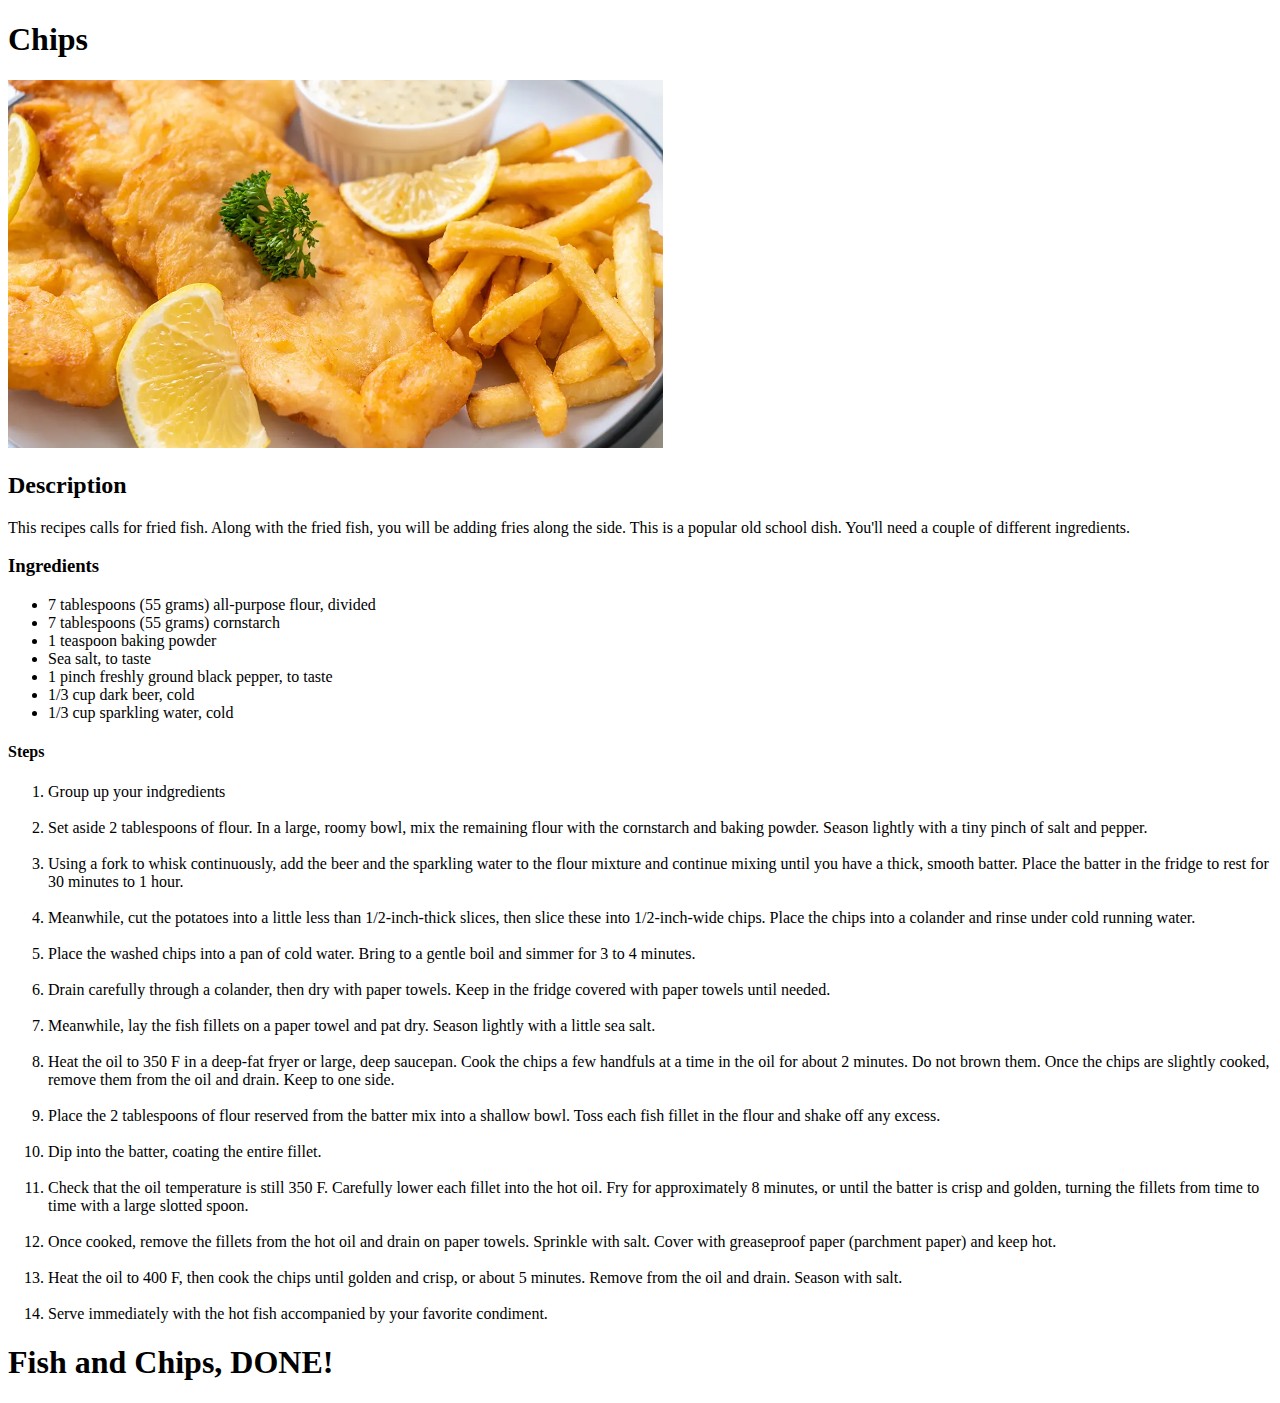
==== recipes/chip.html @ c2edc4bc "Check over the things that matter" ====
<!DOCTYPE html>
<html lang="en">
<head>
    <meta charset="UTF-8">
    <meta name="viewport" content="width=device-width, initial-scale=1.0">
    <title>Chips</title>
</head>
<body>
    <h1>Chips</h1>
<img src="Fish-and-Chips.wepg" width="655" height="368" alt="Picture of Fish and Fries">
<h2>Description</h2>
<p>This recipes calls for fried fish. Along with the fried fish, you will be adding fries along the side. This is a popular old school dish. You'll need a couple of different ingredients.</p>
<h3> Ingredients</h3>
<ul>
    <li>7 tablespoons (55 grams) all-purpose flour, divided</li>
    <li>7 tablespoons (55 grams) cornstarch</li>
    <li>1 teaspoon baking powder</li>
  <li>Sea salt, to taste</li>
   <li>1 pinch freshly ground black pepper, to taste</li> 
   <li> 1/3 cup dark beer, cold</li> 
   <li> 1/3 cup sparkling water, cold</li>
</ul> <!-- END OF INGREDIENTS FOR FISH AND CHIPS-->
<h4> Steps</h4>
<ol>
<li>Group up your indgredients</li>
<br>
<li>Set aside 2 tablespoons of flour. In a large, roomy bowl, mix the remaining flour with the cornstarch and baking powder. Season lightly with a tiny pinch of salt and pepper.</li>
<br>
<li>Using a fork to whisk continuously, add the beer and the sparkling water to the flour mixture and continue mixing until you have a thick, smooth batter. Place the batter in the fridge to rest for 30 minutes to 1 hour.</li>
<br>
<li>Meanwhile, cut the potatoes into a little less than 1/2-inch-thick slices, then slice these into 1/2-inch-wide chips. Place the chips into a colander and rinse under cold running water.</li>
<br>
<li>Place the washed chips into a pan of cold water. Bring to a gentle boil and simmer for 3 to 4 minutes.</li>
<br>
<li>Drain carefully through a colander, then dry with paper towels. Keep in the fridge covered with paper towels until needed.</li>
<br>
<li>Meanwhile, lay the fish fillets on a paper towel and pat dry. Season lightly with a little sea salt.</li>
<br>
<li>Heat the oil to 350 F in a deep-fat fryer or large, deep saucepan. Cook the chips a few handfuls at a time in the oil for about 2 minutes. Do not brown them. Once the chips are slightly cooked, remove them from the oil and drain. Keep to one side.</li>
<br>
<li>Place the 2 tablespoons of flour reserved from the batter mix into a shallow bowl. Toss each fish fillet in the flour and shake off any excess.</li>
<br>
<li>Dip into the batter, coating the entire fillet.</li>
<br>
<li>Check that the oil temperature is still 350 F. Carefully lower each fillet into the hot oil. Fry for approximately 8 minutes, or until the batter is crisp and golden, turning the fillets from time to time with a large slotted spoon.</li>
<br>
<li>Once cooked, remove the fillets from the hot oil and drain on paper towels. Sprinkle with salt. Cover with greaseproof paper (parchment paper) and keep hot.</li>
<br>
<li>Heat the oil to 400 F, then cook the chips until golden and crisp, or about 5 minutes. Remove from the oil and drain. Season with salt.</li>
<br>
<li>Serve immediately with the hot fish accompanied by your favorite condiment.</li>
</ol>
<h1>Fish and Chips, DONE!</h1>
</body>
</html>
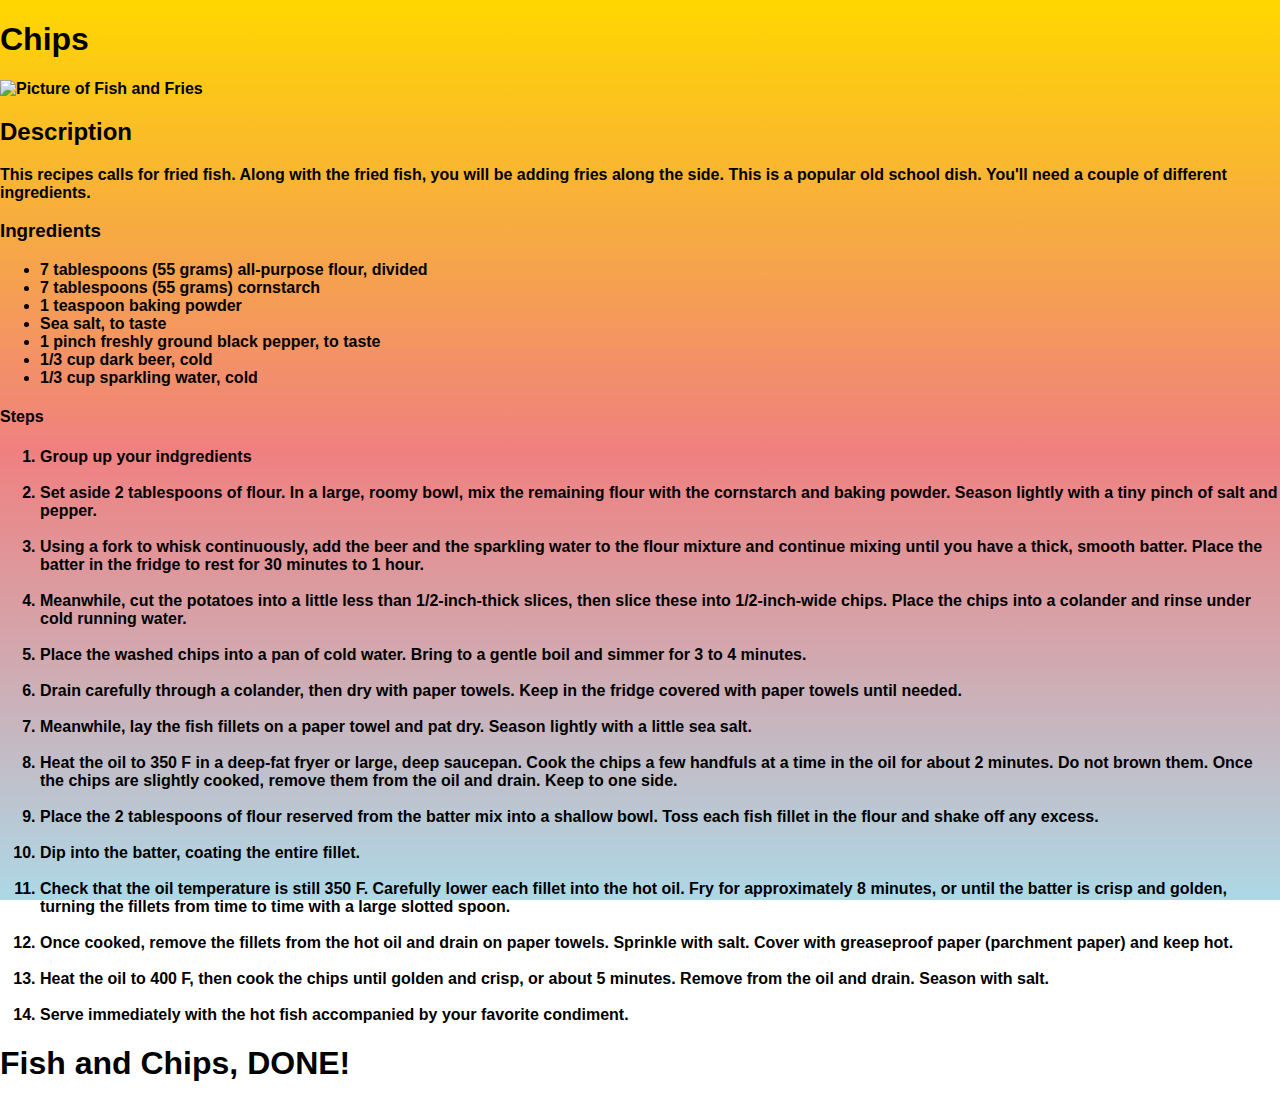
==== commit 73007b4f: "Be sure to review image code, and revisit CSS!" ====
--- a/recipes/chip.html
+++ b/recipes/chip.html
@@ -4,6 +4,20 @@
     <meta charset="UTF-8">
     <meta name="viewport" content="width=device-width, initial-scale=1.0">
     <title>Chips</title>
+<style>
+body{ background:linear-gradient(gold,lightcoral,lightblue);
+   background-position: center;
+   background-repeat: no-repeat;
+   background-size: cover;
+   background-attachment: fixed;
+    font-family:'Lucida Sans', 'Lucida Sans Regular', 'Lucida Grande', 'Lucida Sans Unicode', ';Geneva', Verdana, sans-serif;
+
+    font-weight: bold;
+    margin: auto;
+
+}
+
+</style>
 </head>
 <body>
     <h1>Chips</h1>
